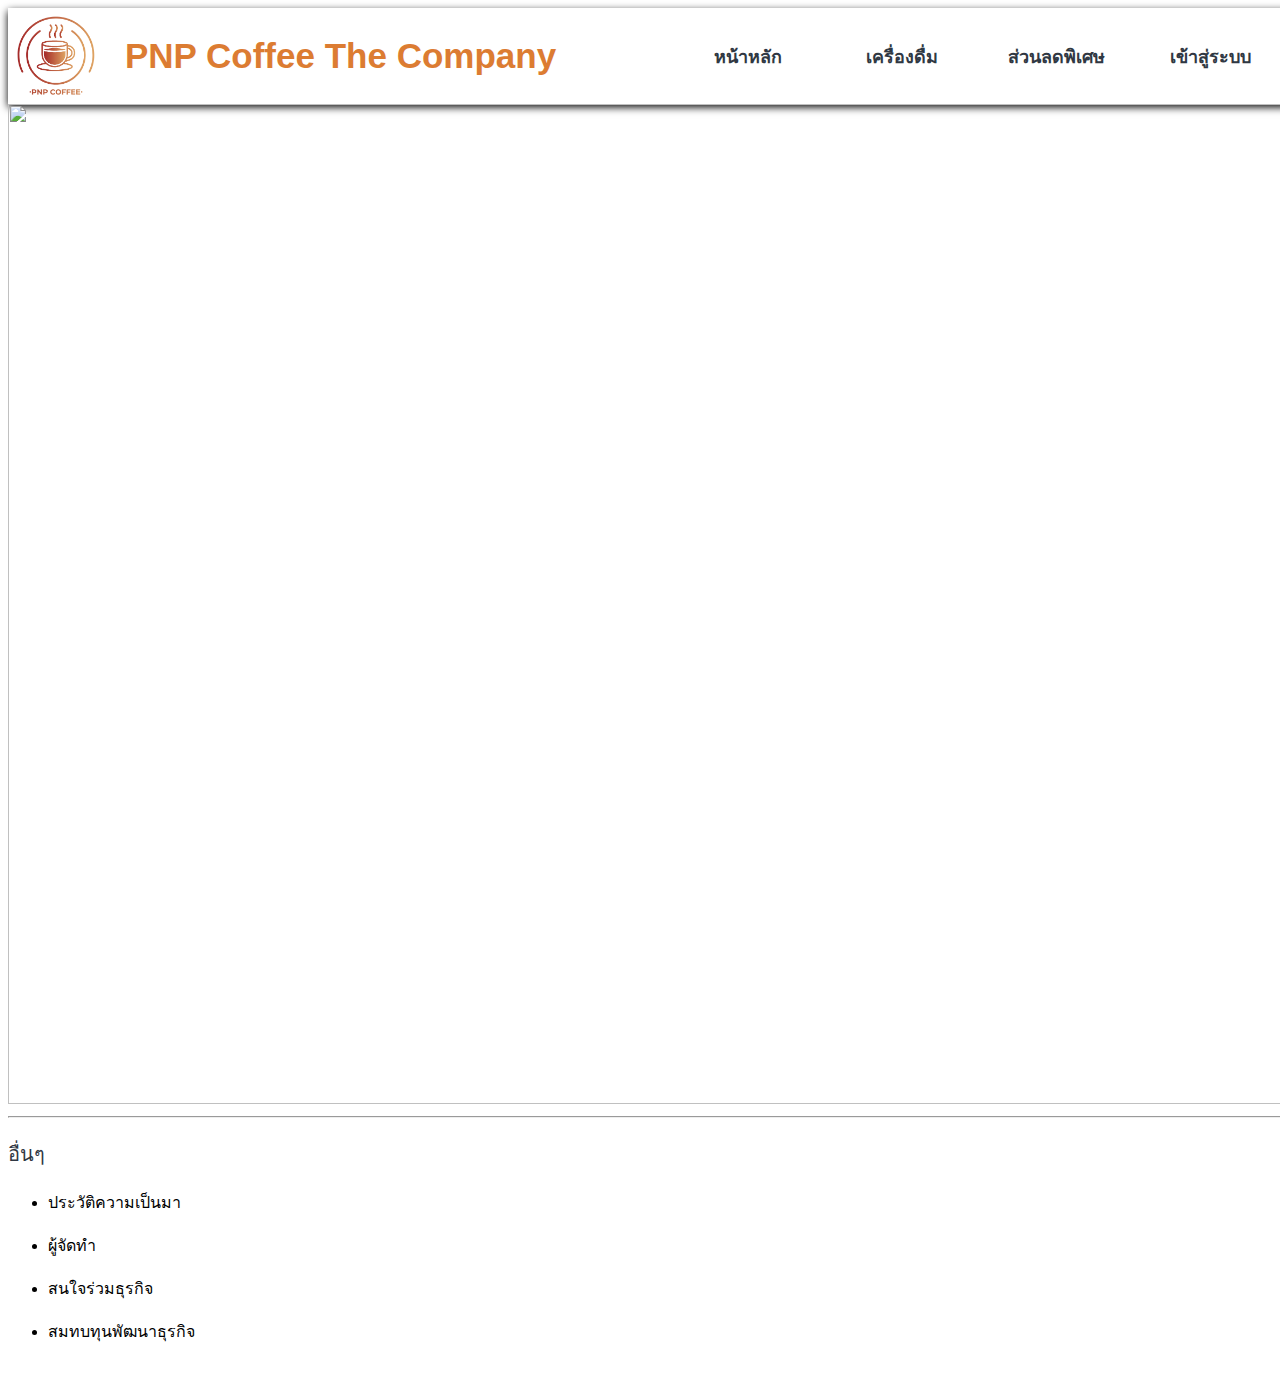
==== index.html @ 73d6b40f "new19" ====
<!DOCTYPE html>
<html>
<head>
    <style>
        h1 {
            font-family:Impact, Haettenschweiler, 'Arial Narrow Bold', sans-serif;
        }
    </style>
    <meta charset="UTF-8">
    <meta name="viewport" content="width=device-width, initial"
    <link rel="stylesheet" href="styles.css">
    <link rel ="icon" href="wepik-gradient-simple-coffee-point-circle-floor-sticker-20230526035819GZjw.png" type="image/x-icon">
    <title>PNP COFFEE</title>
</head>
<style>
    body {
        background-image:url(file:///Applications/web%20page/photo/abstract-blur-defocused-restaurant-coffee-shop-cafe-interior.jpg);width: 100%;
    }
    h1 {
        font-size: 35px;
        color:#DC7C32
    }
    p {
        color:skyblue
    }
    dt {
        font-size: large;
    }
</style>
<body>
    <div>
        <table bgcolor="white" width="100%" height="75" style="box-shadow: 0px 3px 8px 0px rgb(0, 0, 0);">
         <tr bgcolor="white" width="1390">
            <th width="110" rowspan="2"><a href="file:///Applications/web%20page/index.html" style="text-decoration: none;"><img src="wepik-gradient-simple-coffee-point-circle-floor-sticker-20230526035819GZjw.png"90" width="90" align="left" title ="PNP Coffee Thailand - PNP Coffee Company"></a></th>
            <div class="menutable">
                <style>
                    h4{
                        font-size: 18px;
                    }
                    h4:link{
                        color:#303843
                        
                        
                    }
                    h4:hover{
                        transition: 0.3s;
                        font-size: 20px;
                        color:#DC7C32
                        
                    }
                    th {
                        
                        background: white;
                    }
                    .menutable:link{
                        border: none;
                    }
                    .menutable:hover{
                        transition: 0.6s;
                        border-bottom: #DC7C32 5px solid;
                    }

                </style>
                <th><h1 align="left"> PNP Coffee The Company</h1></th>
                <div class="testmenu">
                    <th width="150" class="menutable"><a href="index.html" style="text-decoration: none; color:#303843"><h4>หน้าหลัก</h4></a></th>
                    <th width="150" class="menutable"><a href="Drink and coffee.html" style="text-decoration: none; color:#303843"><h4>เครื่องดื่ม</h4></a></th>
                    <th width="150" class="menutable"><a href="voucher.html" style="text-decoration: none; color:#303843" ><h4>ส่วนลดพิเศษ</h4></a></th>
                    <th width="150" class="menutable"><a href="file:///Applications/web%20page/index.html" style="text-decoration: none; color:#303843"><h4>เข้าสู่ระบบ</h4></a></th>
                </div>
            </div>
         </tr>
        </table>
        <div>
            <img src="1912.i211.035..coffee cup on table realistic.jpg" width="100%" height="1000">
        </div> 
        <hr>
        <style>
            li:link{
                color:#303843
            }
            li:hover{
                font-size: larger;
                color:#DC7C32
            }
        </style>
    <div>
        <p style="font-size: 20px; color:#303843">อื่นๆ</p>    
        <ul>
            <li>ประวัติความเป็นมา</li>
            <br>
            <li>ผู้จัดทำ</li>
            <br>
            <li>สนใจร่วมธุรกิจ</li>
            <br>
            <li>สมทบทุนพัฒนาธุรกิจ</li>
            <br>
        </ul>   
</body>
</html>
---- styles.css ----
body {
    background-image:url(file:///Applications/web%20page/photo/abstract-blur-defocused-restaurant-coffee-shop-cafe-interior.jpg);width: 100%;
}
h1 {
    font-size: 35px;
    color:#DC7C32
}
p {
    color:skyblue
}
dt {
    font-size: large;
}
h4{
    font-size: 18px;
}
h4:link{
    color:#303843
    
    
}
h4:hover{
    transition: 0.3s;
    font-size: 20px;
    color:#DC7C32
    
}
th {
    
    background: white;
}
.menutable:link{
    border: none;
}
.menutable:hover{
    transition: 0.6s;
    border-bottom: #DC7C32 5px solid;
    transition: 0.3s;
    font-size: 20px;
    color:#DC7C32
    
    
}
li:link{
    color:#303843
}
li:hover{
    font-size: larger;
    color:#DC7C32
    
}
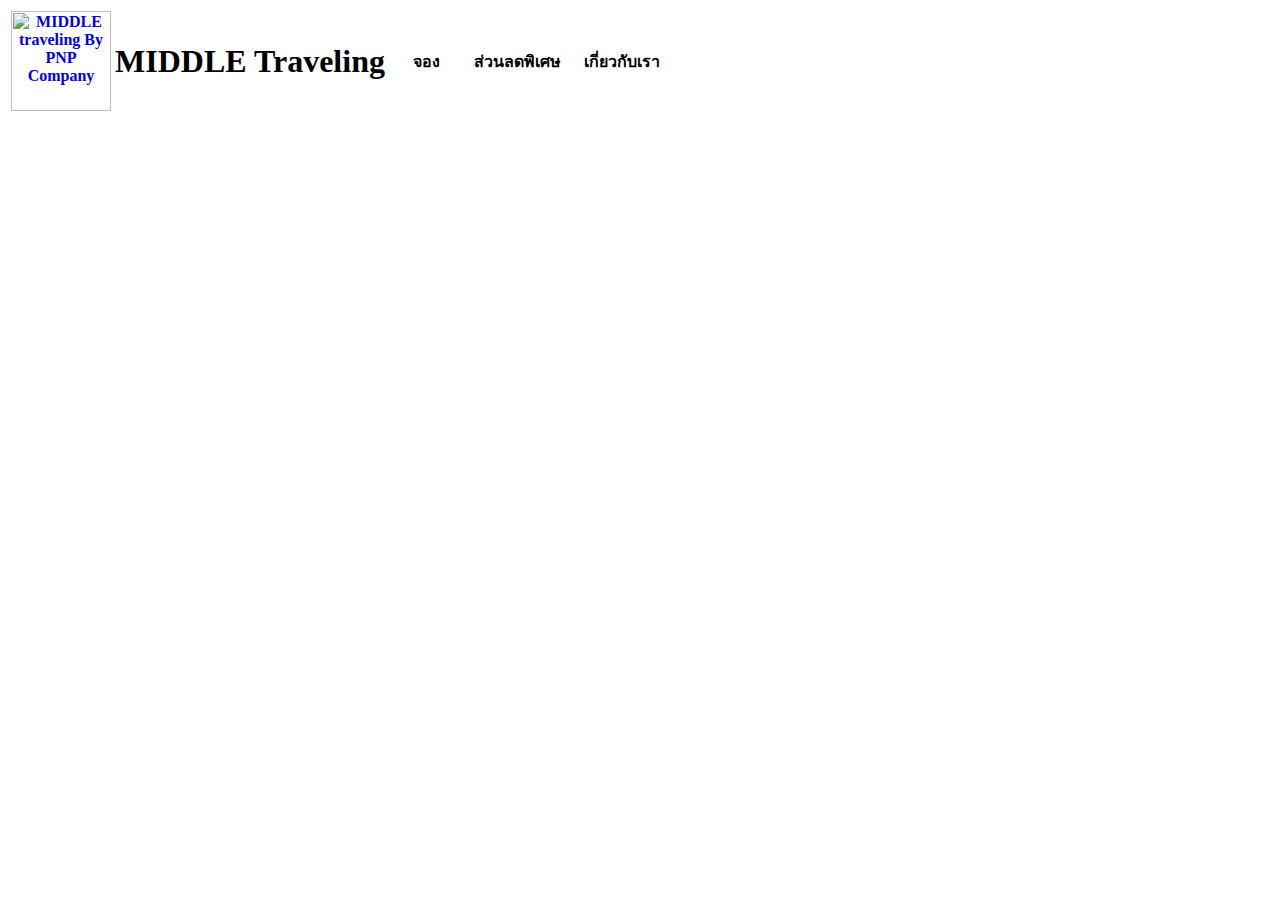
==== commit 86c397d6: "ong" ====
--- a/index.html
+++ b/index.html
@@ -1,100 +1,25 @@
 <!DOCTYPE html>
-<html>
+<html lang="en">
 <head>
-    <style>
-        h1 {
-            font-family:Impact, Haettenschweiler, 'Arial Narrow Bold', sans-serif;
-        }
-    </style>
     <meta charset="UTF-8">
-    <meta name="viewport" content="width=device-width, initial"
-    <link rel="stylesheet" href="styles.css">
-    <link rel ="icon" href="wepik-gradient-simple-coffee-point-circle-floor-sticker-20230526035819GZjw.png" type="image/x-icon">
-    <title>PNP COFFEE</title>
+    <meta http-equiv="X-UA-Compatible" content="IE=edge">
+    <meta name="viewport" content="width=device-width, initial-scale=1.0">
+    <link rel="stylesheet" href="style.css">
+    <title>MIDDLE COFFEE</title>
+    <link rel ="icon" href="icon.PNG" type="image/icon type">
 </head>
-<style>
-    body {
-        background-image:url(file:///Applications/web%20page/photo/abstract-blur-defocused-restaurant-coffee-shop-cafe-interior.jpg);width: 100%;
-    }
-    h1 {
-        font-size: 35px;
-        color:#DC7C32
-    }
-    p {
-        color:skyblue
-    }
-    dt {
-        font-size: large;
-    }
-</style>
 <body>
-    <div>
-        <table bgcolor="white" width="100%" height="75" style="box-shadow: 0px 3px 8px 0px rgb(0, 0, 0);">
-         <tr bgcolor="white" width="1390">
-            <th width="110" rowspan="2"><a href="file:///Applications/web%20page/index.html" style="text-decoration: none;"><img src="wepik-gradient-simple-coffee-point-circle-floor-sticker-20230526035819GZjw.png"90" width="90" align="left" title ="PNP Coffee Thailand - PNP Coffee Company"></a></th>
-            <div class="menutable">
-                <style>
-                    h4{
-                        font-size: 18px;
-                    }
-                    h4:link{
-                        color:#303843
-                        
-                        
-                    }
-                    h4:hover{
-                        transition: 0.3s;
-                        font-size: 20px;
-                        color:#DC7C32
-                        
-                    }
-                    th {
-                        
-                        background: white;
-                    }
-                    .menutable:link{
-                        border: none;
-                    }
-                    .menutable:hover{
-                        transition: 0.6s;
-                        border-bottom: #DC7C32 5px solid;
-                    }
-
-                </style>
-                <th><h1 align="left"> PNP Coffee The Company</h1></th>
-                <div class="testmenu">
-                    <th width="150" class="menutable"><a href="index.html" style="text-decoration: none; color:#303843"><h4>หน้าหลัก</h4></a></th>
-                    <th width="150" class="menutable"><a href="Drink and coffee.html" style="text-decoration: none; color:#303843"><h4>เครื่องดื่ม</h4></a></th>
-                    <th width="150" class="menutable"><a href="voucher.html" style="text-decoration: none; color:#303843" ><h4>ส่วนลดพิเศษ</h4></a></th>
-                    <th width="150" class="menutable"><a href="file:///Applications/web%20page/index.html" style="text-decoration: none; color:#303843"><h4>เข้าสู่ระบบ</h4></a></th>
-                </div>
+    <table id="menuBar">
+        <tr id="trmenu">
+            <link href="https://fonts.cdnfonts.com/css/modern-age" rel="stylesheet">
+            <th width="100px"><a href="main.html"><img src="02real.JPEG" width="100px" height="100px" align="left" title="MIDDLE traveling By PNP Company"></a></th>
+            <th id="formid"><h1 id="middleT">MIDDLE  Traveling</h1></th>
+            <div class="menuword">
+                <th width="75px" class="thmenu"><p class="menuSelect">จอง</p></th>
+                <th width="100px" class="thmenu"><p class="menuSelect">ส่วนลดพิเศษ</p></th>
+                <th width="100px" class="thmenu"><p class="menuSelect">เกี่ยวกับเรา</p></th>
             </div>
-         </tr>
-        </table>
-        <div>
-            <img src="1912.i211.035..coffee cup on table realistic.jpg" width="100%" height="1000">
-        </div> 
-        <hr>
-        <style>
-            li:link{
-                color:#303843
-            }
-            li:hover{
-                font-size: larger;
-                color:#DC7C32
-            }
-        </style>
-    <div>
-        <p style="font-size: 20px; color:#303843">อื่นๆ</p>    
-        <ul>
-            <li>ประวัติความเป็นมา</li>
-            <br>
-            <li>ผู้จัดทำ</li>
-            <br>
-            <li>สนใจร่วมธุรกิจ</li>
-            <br>
-            <li>สมทบทุนพัฒนาธุรกิจ</li>
-            <br>
-        </ul>   
+        </tr>
+    </table>
 </body>
 </html>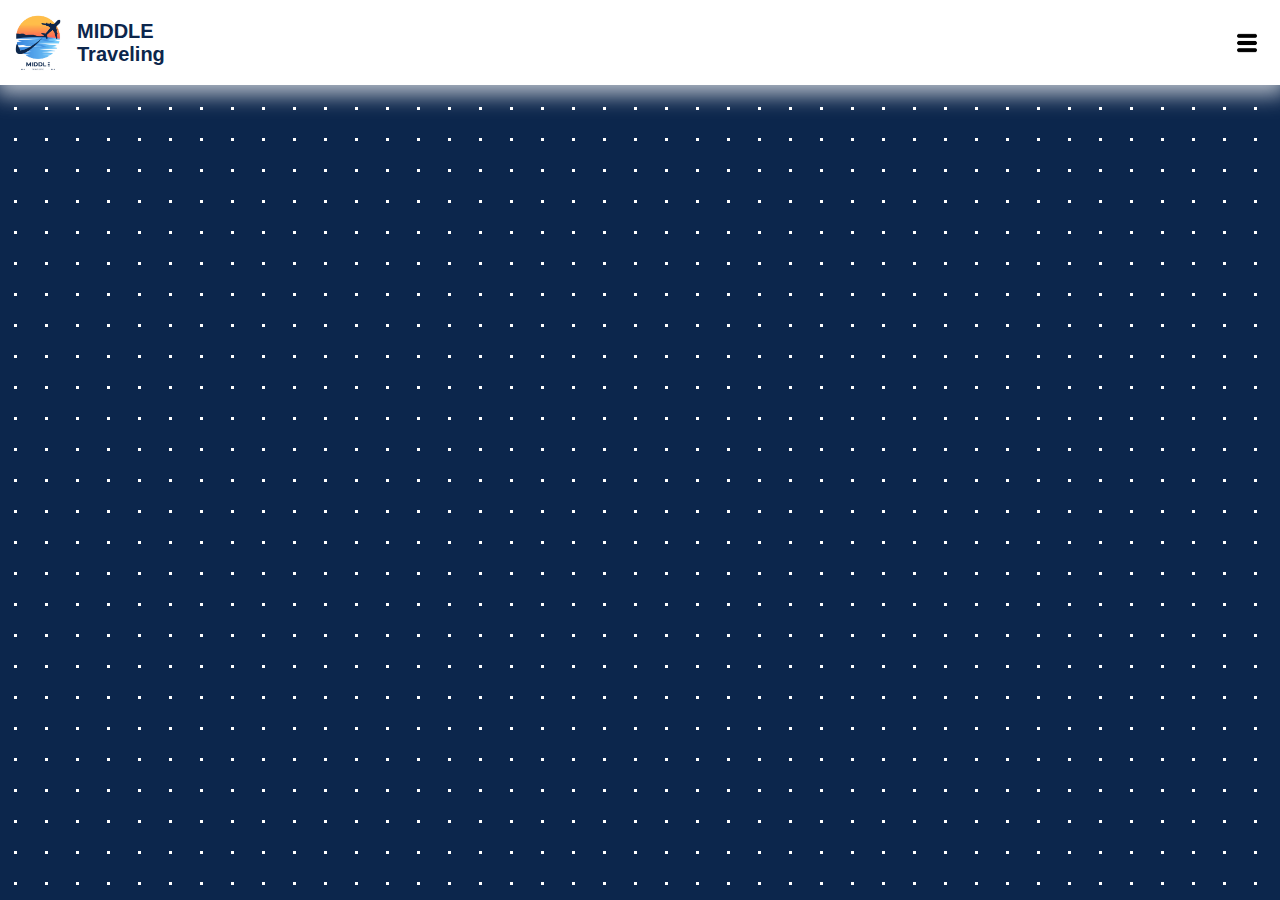
==== commit 1c4de0a3: "gg" ====
--- a/index.html
+++ b/index.html
@@ -1,6 +1,7 @@
 <!DOCTYPE html>
 <html lang="en">
 <head>
+   
     <meta charset="UTF-8">
     <meta http-equiv="X-UA-Compatible" content="IE=edge">
     <meta name="viewport" content="width=device-width, initial-scale=1.0">
@@ -12,13 +13,13 @@
     <table id="menuBar">
         <tr id="trmenu">
             <link href="https://fonts.cdnfonts.com/css/modern-age" rel="stylesheet">
-            <th width="100px"><a href="main.html"><img src="02real.JPEG" width="100px" height="100px" align="left" title="MIDDLE traveling By PNP Company"></a></th>
+            <th width="70px"><a href="index.html"><img src="02real.JPEG" width="70px" height="70px" align="left" title="MIDDLE traveling By PNP Company"></a></th>
             <th id="formid"><h1 id="middleT">MIDDLE  Traveling</h1></th>
-            <div class="menuword">
-                <th width="75px" class="thmenu"><p class="menuSelect">จอง</p></th>
-                <th width="100px" class="thmenu"><p class="menuSelect">ส่วนลดพิเศษ</p></th>
-                <th width="100px" class="thmenu"><p class="menuSelect">เกี่ยวกับเรา</p></th>
-            </div>
+            <th id="menuicon">
+                <ul id="dropdown"><img src="hamberger button.png" width="20px">
+                    <li id="drop">Test1</li>
+                </ul>
+            </th>
         </tr>
     </table>
 </body>
--- a/style.css
+++ b/style.css
@@ -0,0 +1,84 @@
+head{
+    @media only screen and(min-width:320px) {
+    }
+    width: 100%;
+}
+body{
+    margin: 0px;
+    background-color: #0C264C;
+    opacity: 1;
+    background-image: radial-gradient(#fff 1.55px, #0C264C 1.55px);
+    background-size: 31px 31px;
+}
+#menuBar{
+    
+    height: 100px;
+    width: 100%;
+    background:white;
+    box-shadow: 1px 19px 39px 19px rgba(255,255,255,0.69);
+    -webkit-box-shadow: 1px 5px 20px 5px rgba(255,255,255,0.69);
+    -moz-box-shadow: 1px 5px 20px 5px rgba(255,255,255,0.69);
+    height: 85px;
+    
+}
+#logo{
+
+    margin-left: auto;
+    float: left;
+}
+#middleT{
+    text-align: left;
+    float: left;
+    margin: 0px;
+    margin-left: 0px;
+    font-size: 20px;
+    font-family: 'Modern Age', sans-serif;                            
+    color: #0C264C;
+}
+.menuSelect{
+    text-align: center;
+    color: #0C264C;
+    
+    margin-left: 0px;
+}
+#formid{
+    width: 600px;
+    margin-left: 20px;
+}
+
+.menuword{
+    text-align: center;
+}
+#trmenu{
+    height: 50px;
+}
+#menuicon{
+    margin-right: 20px;
+    margin-top: 30px;
+    float: right;
+
+}
+#formid{
+    margin-left: 0px;
+    width: 100px;
+    
+}
+#dropdown{
+    list-style: none;
+    color:#0C264C;
+    padding: 0px;
+    margin: 0px;
+    
+}
+#dropdown:hover{
+    transform:rotateX('90');
+}
+#drop{
+    display: none;
+
+}
+#drop:hover{
+    display: block;
+}
+@import url('https://fonts.cdnfonts.com/css/modern-age');
+
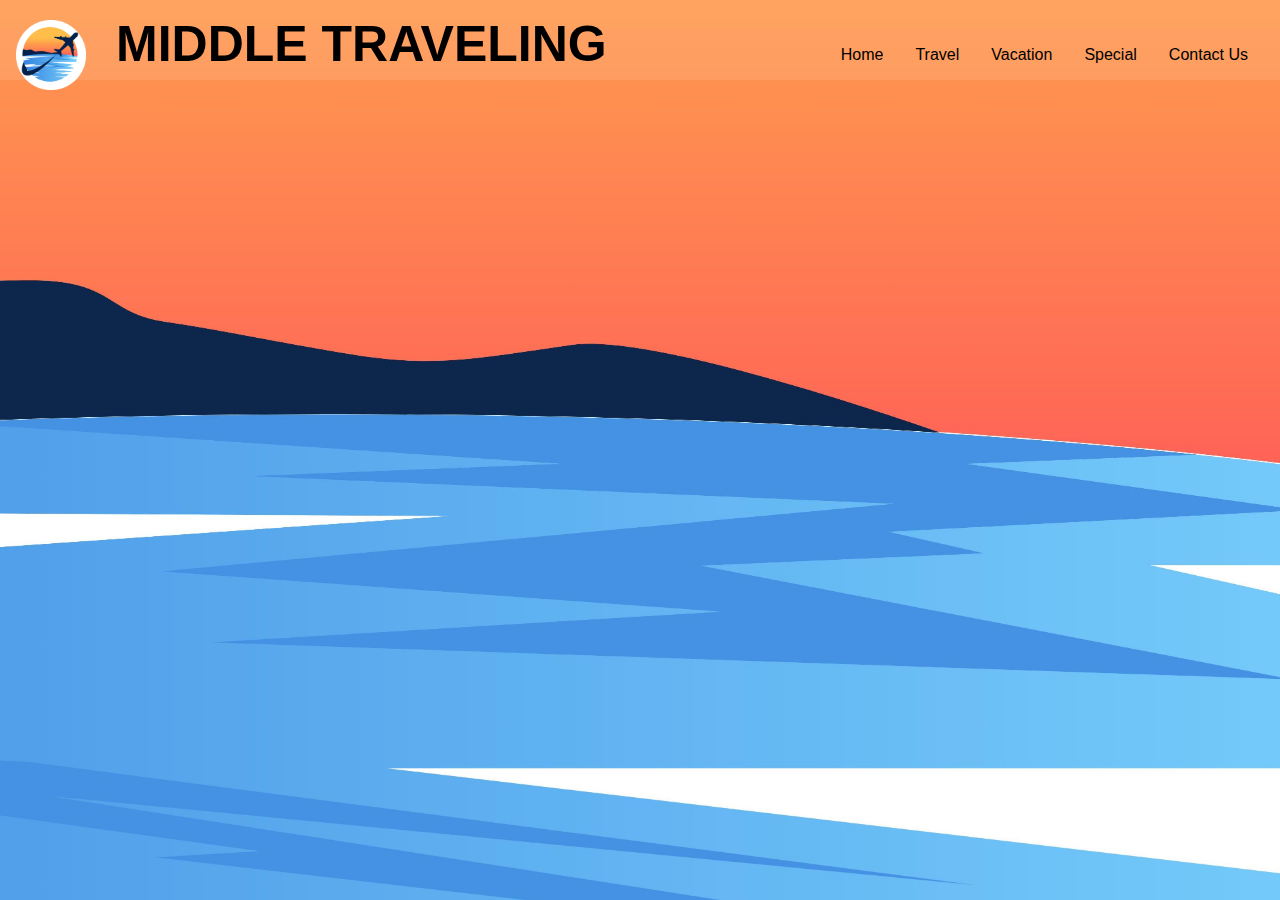
==== commit d4d8ec2a: "gg" ====
--- a/index.html
+++ b/index.html
@@ -1,26 +1,30 @@
 <!DOCTYPE html>
 <html lang="en">
 <head>
-   
     <meta charset="UTF-8">
     <meta http-equiv="X-UA-Compatible" content="IE=edge">
     <meta name="viewport" content="width=device-width, initial-scale=1.0">
+    <title>Document</title>
     <link rel="stylesheet" href="style.css">
-    <title>MIDDLE COFFEE</title>
-    <link rel ="icon" href="icon.PNG" type="image/icon type">
+    <link rel="icon" href="icon.PNG">
 </head>
 <body>
-    <table id="menuBar">
-        <tr id="trmenu">
-            <link href="https://fonts.cdnfonts.com/css/modern-age" rel="stylesheet">
-            <th width="70px"><a href="index.html"><img src="02real.JPEG" width="70px" height="70px" align="left" title="MIDDLE traveling By PNP Company"></a></th>
-            <th id="formid"><h1 id="middleT">MIDDLE  Traveling</h1></th>
-            <th id="menuicon">
-                <ul id="dropdown"><img src="hamberger button.png" width="20px">
-                    <li id="drop">Test1</li>
-                </ul>
-            </th>
-        </tr>
-    </table>
+    <section class="top-nav">
+      <div>
+        <img src="icon.PNG" class="pic">
+        <h2 id="name">MIDDLE TRAVELING</h2>
+      </div>
+      <input id="menu-toggle" type="checkbox" />
+      <label class='menu-button-container' for="menu-toggle">
+      <div class='menu-button'></div>
+    </label>
+      <ul class="menu">
+        <li>Home</li>
+        <li>Travel</li>
+        <li>Vacation</li>
+        <li>Special</li>
+        <li>Contact Us</li>
+      </ul>
+    </section>
 </body>
 </html>--- a/style.css
+++ b/style.css
@@ -1,84 +1,168 @@
-head{
-    @media only screen and(min-width:320px) {
-    }
-    width: 100%;
+@import url('https://fonts.cdnfonts.com/css/amigos-4');
+h2 {
+  vertical-align: center;
+  text-align: center;
 }
-body{
-    margin: 0px;
-    background-color: #0C264C;
-    opacity: 1;
-    background-image: radial-gradient(#fff 1.55px, #0C264C 1.55px);
-    background-size: 31px 31px;
-}
-#menuBar{
-    
-    height: 100px;
-    width: 100%;
-    background:white;
-    box-shadow: 1px 19px 39px 19px rgba(255,255,255,0.69);
-    -webkit-box-shadow: 1px 5px 20px 5px rgba(255,255,255,0.69);
-    -moz-box-shadow: 1px 5px 20px 5px rgba(255,255,255,0.69);
-    height: 85px;
+#name{
+  padding-left: 100px;
+  margin-top: 50px;
+  font-size:50px;
     
 }
-#logo{
-
-    margin-left: auto;
-    float: left;
-}
-#middleT{
-    text-align: left;
-    float: left;
-    margin: 0px;
-    margin-left: 0px;
-    font-size: 20px;
-    font-family: 'Modern Age', sans-serif;                            
-    color: #0C264C;
-}
-.menuSelect{
-    text-align: center;
-    color: #0C264C;
-    
-    margin-left: 0px;
-}
-#formid{
-    width: 600px;
-    margin-left: 20px;
+.pic{
+  position: fixed;
+  padding-top: 55px;
+  width: 70px;
+  float: left;
 }
 
-.menuword{
-    text-align: center;
+html, body {
+  margin: 0;
+  height: 100%;
+  background-image: url("bg.jpeg");
+  background-size: 100%;
 }
-#trmenu{
-    height: 50px;
+
+* {
+  font-family:  'Amigos', sans-serif;;
+  box-sizing: border-box;
 }
-#menuicon{
-    margin-right: 20px;
-    margin-top: 30px;
-    float: right;
 
+.top-nav {
+  display: flex;
+  flex-direction: row;
+  align-items: center;
+  justify-content: space-between;
+  background: rgb(255, 255, 255,0.1);
+  height: 80px;
+  padding: 1em;
 }
-#formid{
-    margin-left: 0px;
-    width: 100px;
-    
+
+.menu {
+  display: flex;
+  flex-direction: row;
+  list-style-type: none;
+  margin: 0;
+  padding: 0;
+  padding-top: 30px;
 }
-#dropdown{
-    list-style: none;
-    color:#0C264C;
-    padding: 0px;
-    margin: 0px;
-    
+
+.menu > li {
+  margin: 0 1rem;
+  overflow: hidden;
 }
-#dropdown:hover{
-    transform:rotateX('90');
+
+.menu-button-container {
+  display: none;
+  height: 100%;
+  width: 30px;
+  cursor: pointer;
+  flex-direction: column;
+  justify-content: center;
+  align-items: center;
 }
-#drop{
-    display: none;
 
+#menu-toggle {
+  display: none;
 }
-#drop:hover{
-    display: block;
+
+.menu-button,
+.menu-button::before,
+.menu-button::after {
+  display: block;
+  background-color: #fff;
+  position: absolute;
+  height: 4px;
+  width: 30px;
+  transition: transform 400ms cubic-bezier(0.23, 1, 0.32, 1);
+  border-radius: 2px;
 }
-@import url('https://fonts.cdnfonts.com/css/modern-age');
 
+.menu-button::before {
+  content: '';
+  margin-top: -8px;
+}
+
+.menu-button::after {
+  content: '';
+  margin-top: 8px;
+}
+
+#menu-toggle:checked + .menu-button-container .menu-button::before {
+  margin-top: 0px;
+  transform: rotate(45deg);
+  transition: 0.3s;
+}
+
+#menu-toggle:checked + .menu-button-container .menu-button {
+  background: rgba(255, 255, 255, 0);
+}
+
+#menu-toggle:checked + .menu-button-container .menu-button::after {
+  margin-top: 0px;
+  transform: rotate(-45deg);
+  transition: 0.3s;
+}
+
+  
+  /*------------------------------*/
+
+
+
+@media (max-width: 700px) {
+  .menu-button-container {
+    display: flex;
+  }
+  .menu {
+    position: absolute;
+    top: 0;
+    margin-top: 50px;
+    left: 0;
+    flex-direction: column;
+    width: 100%;
+    justify-content: center;
+    align-items: center;
+  }
+  #menu-toggle ~ .menu li {
+    height: 0;
+    margin: 0;
+    padding: 0;
+    border: 0;
+    transition: height 400ms cubic-bezier(0.7, 0.5, 0.5, 1);
+  }
+  #menu-toggle:checked ~ .menu li {
+    border-bottom: 1px solid grey;
+    height: 2.5em;
+    padding: 0.5em;
+    transition: height 400ms cubic-bezier(0.7, 0.5, 0.5, 1);
+  }
+  .menu > li {
+    display: flex;
+    justify-content: center;
+    margin: 0;
+    padding: 0.5em 0;
+    width: 100%;
+    color: #0C264C;
+    background-color: white;
+  }
+  .menu > li:not(:last-child) {
+    border-bottom: 1px solid #444;
+  }
+  .pic{
+    position: fixed;
+    padding-top: 10px;
+    width: 50px;
+  }
+  body{
+    margin: 0;
+    height: 100%;
+    background-image: url("mb.jpeg");
+    background-size: 120%;
+  }
+  #name{
+    margin-top: 20px;
+    padding-left: 60px;
+    float: left;
+    font-size: 20px;
+  }
+}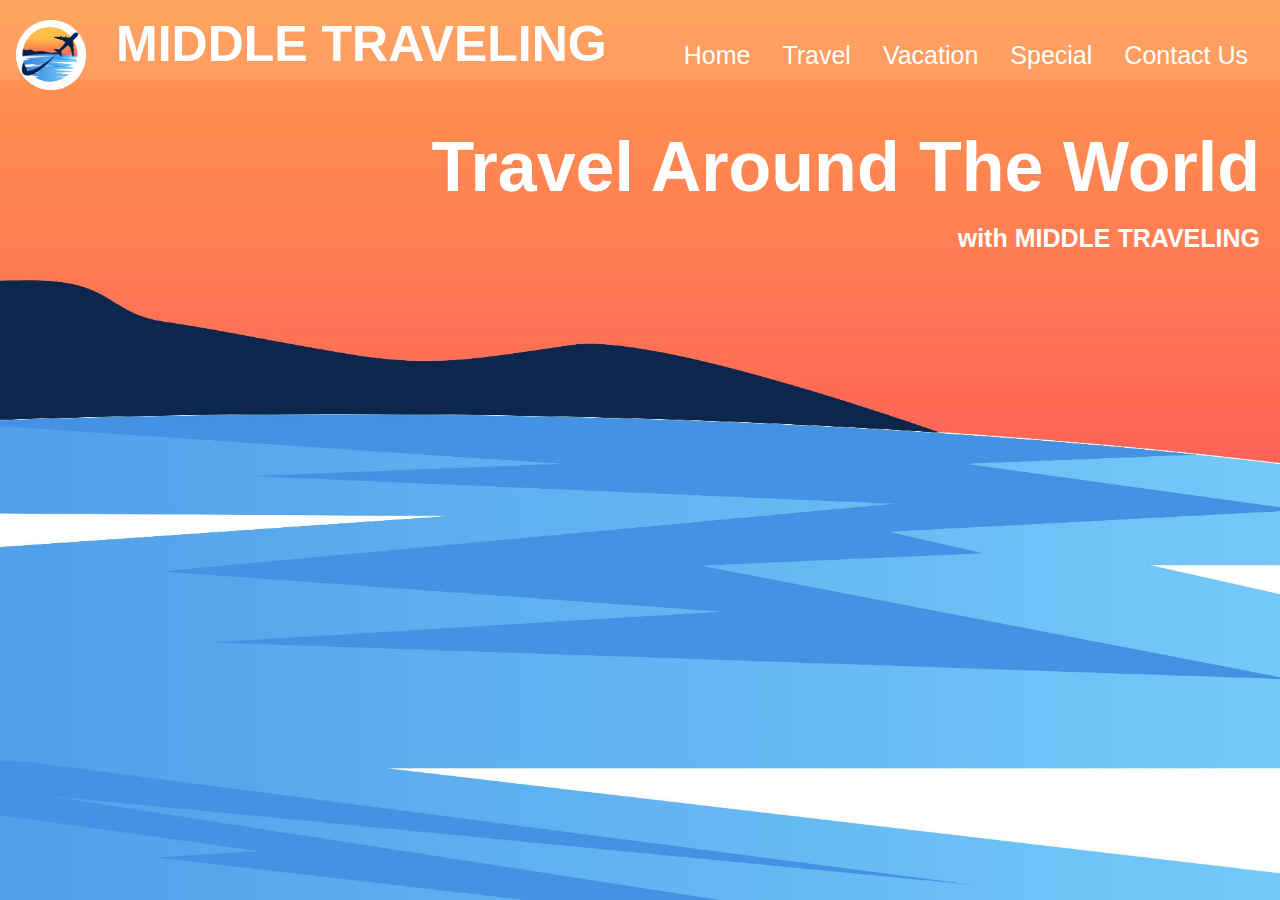
==== commit 65a35597: "gg" ====
--- a/index.html
+++ b/index.html
@@ -4,7 +4,7 @@
     <meta charset="UTF-8">
     <meta http-equiv="X-UA-Compatible" content="IE=edge">
     <meta name="viewport" content="width=device-width, initial-scale=1.0">
-    <title>Document</title>
+    <title>MIDDLE TRAVELING</title>
     <link rel="stylesheet" href="style.css">
     <link rel="icon" href="icon.PNG">
 </head>
@@ -26,5 +26,11 @@
         <li>Contact Us</li>
       </ul>
     </section>
+  <div>
+    <h1 id="word1">Travel Around The World</h1>
+    <h3 id="word2">with MIDDLE TRAVELING</h3>
+
+
+  </div>
 </body>
 </html>--- a/style.css
+++ b/style.css
@@ -4,10 +4,15 @@
   text-align: center;
 }
 #name{
+  color: white;
   padding-left: 100px;
   margin-top: 50px;
   font-size:50px;
     
+}
+li{
+  font-size: 25px;
+  color: white;
 }
 .pic{
   position: fixed;
@@ -15,6 +20,22 @@
   width: 70px;
   float: left;
 }
+#word2{
+  color:white;
+  margin-top: -30px;
+  padding-right: 20px;
+  text-align: right;
+  font-size: 25px;
+
+}
+
+#word1{
+  color:white;
+  padding-right: 20px;
+  text-align: right;
+  font-size: 70px;
+}
+
 
 html, body {
   margin: 0;
@@ -143,7 +164,7 @@
     padding: 0.5em 0;
     width: 100%;
     color: #0C264C;
-    background-color: white;
+    background-color: whitesmoke;
   }
   .menu > li:not(:last-child) {
     border-bottom: 1px solid #444;
@@ -160,9 +181,25 @@
     background-size: 120%;
   }
   #name{
+    color: #ffffff;
     margin-top: 20px;
     padding-left: 60px;
     float: left;
     font-size: 20px;
   }
+  #word2{
+    color:white;
+    margin-top: -20px;
+    padding-right: 20px;
+    text-align: right;
+    font-size: 15px;
+  
+  }
+  
+  #word1{
+    color:white;
+    padding-right: 20px;
+    text-align: right;
+    font-size: 40px;
+  }
 }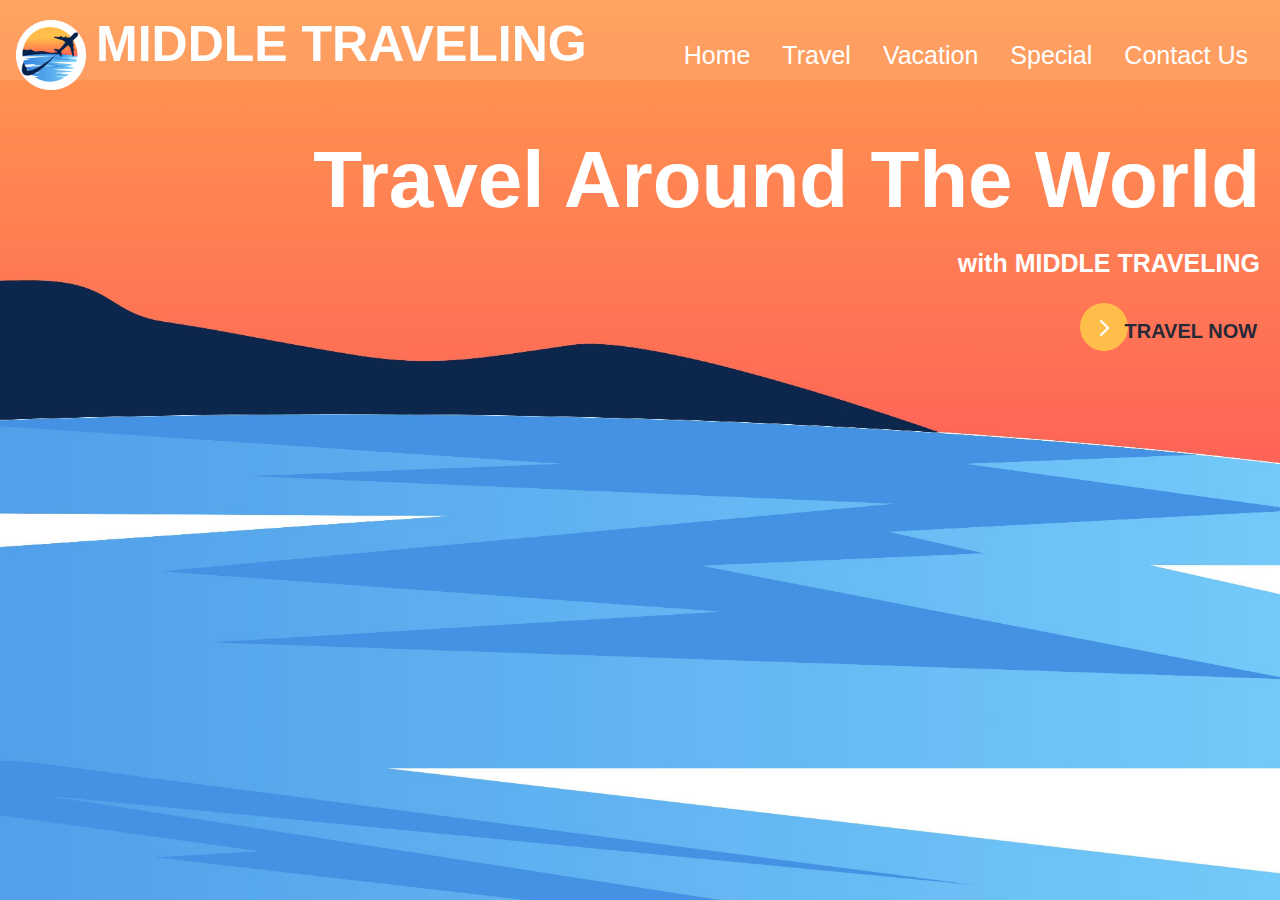
==== commit 5696edac: "gg" ====
--- a/index.html
+++ b/index.html
@@ -29,6 +29,12 @@
   <div>
     <h1 id="word1">Travel Around The World</h1>
     <h3 id="word2">with MIDDLE TRAVELING</h3>
+    <button class="learn-more">
+      <span class="circle" aria-hidden="true">
+      <span class="icon arrow"></span>
+      </span>
+      <span class="button-text">Travel Now</span>
+    </button>
 
 
   </div>
--- a/style.css
+++ b/style.css
@@ -5,11 +5,102 @@
 }
 #name{
   color: white;
-  padding-left: 100px;
+  padding-left: 80px;
   margin-top: 50px;
   font-size:50px;
     
 }
+button {
+  position: relative;
+  display: inline-block;
+  cursor: pointer;
+  outline: none;
+  border: 0;
+  vertical-align: middle;
+  text-decoration: none;
+  background: transparent;
+  padding: 0;
+  font-size: inherit;
+  font-family: inherit;
+ }
+ 
+ button.learn-more {
+  font-size: 20px;
+
+  margin-left:1080px;
+  width: 12rem;
+  height: auto;
+ }
+ 
+ button.learn-more .circle {
+  transition: all 0.45s cubic-bezier(0.65, 0, 0.076, 1);
+  position: relative;
+  display: block;
+  margin: 0;
+  width: 3rem;
+  height: 3rem;
+  background: #FFBD4A;
+  border-radius: 1.625rem;
+ }
+ 
+ button.learn-more .circle .icon {
+  transition: all 0.45s cubic-bezier(0.65, 0, 0.076, 1);
+  position: absolute;
+  top: 0;
+  bottom: 0;
+  margin: auto;
+  background: #fff;
+ }
+ 
+ button.learn-more .circle .icon.arrow {
+  transition: all 0.45s cubic-bezier(0.65, 0, 0.076, 1);
+  left: 0.625rem;
+  width: 1.125rem;
+  height: 0.125rem;
+  background: none;
+ }
+ 
+ button.learn-more .circle .icon.arrow::before {
+  position: absolute;
+  content: "";
+  top: -0.29rem;
+  right: 0.0625rem;
+  width: 0.625rem;
+  height: 0.625rem;
+  border-top: 0.125rem solid #fff;
+  border-right: 0.125rem solid #fff;
+  transform: rotate(45deg);
+ }
+ 
+ button.learn-more .button-text {
+  transition: all 0.45s cubic-bezier(0.65, 0, 0.076, 1);
+  position: absolute;
+  top: 0;
+  left: 0;
+  right: 0;
+  bottom: 0;
+  padding: 0.75rem 0;
+  margin: 0 0 0 1.85rem;
+  color: #282936;
+  font-weight: 700;
+  line-height: 1.6;
+  text-align: center;
+  text-transform: uppercase;
+ }
+ 
+ button:hover .circle {
+  width: 100%;
+ }
+ 
+ button:hover .circle .icon.arrow {
+  background: #fff;
+  transform: translate(1rem, 0);
+ }
+ 
+ button:hover .button-text {
+  color: #fff;
+ }
+ /*--------------------------*/
 li{
   font-size: 25px;
   color: white;
@@ -33,7 +124,7 @@
   color:white;
   padding-right: 20px;
   text-align: right;
-  font-size: 70px;
+  font-size: 80px;
 }
 
 
@@ -195,11 +286,104 @@
     font-size: 15px;
   
   }
-  
   #word1{
     color:white;
     padding-right: 20px;
     text-align: right;
     font-size: 40px;
   }
+  button {
+    position: relative;
+    display: inline-block;
+    cursor: pointer;
+    outline: none;
+    border: 0;
+    vertical-align: middle;
+    text-decoration: none;
+    background: transparent;
+    padding: 0;
+    font-size: inherit;
+    font-family: inherit;
+   }
+   
+   button.learn-more {
+    padding-left: 60px;
+    padding-top: 0px;
+    font-size: 14px;
+    margin-left: 60px;
+    width: 12rem;
+    height: auto;
+   }
+   
+   button.learn-more .circle {
+    transition: all 0.45s cubic-bezier(0.65, 0, 0.076, 1);
+    position: relative;
+    display: block;
+    margin: 0;
+    width: 3rem;
+    height: 3rem;
+    background: #FFBD4A;
+    border-radius: 1.625rem;
+   }
+   
+   button.learn-more .circle .icon {
+    transition: all 0.45s cubic-bezier(0.65, 0, 0.076, 1);
+    position: absolute;
+    top: 0;
+    bottom: 0;
+    margin: auto;
+    background: #fff;
+   }
+   
+   button.learn-more .circle .icon.arrow {
+    transition: all 0.45s cubic-bezier(0.65, 0, 0.076, 1);
+    left: 0.625rem;
+    width: 1.125rem;
+    height: 0.125rem;
+    background: none;
+   }
+   
+   button.learn-more .circle .icon.arrow::before {
+    position: absolute;
+    content: "";
+    top: -0.29rem;
+    right: 0.0625rem;
+    width: 0.625rem;
+    height: 0.625rem;
+    border-top: 0.125rem solid #fff;
+    border-right: 0.125rem solid #fff;
+    transform: rotate(45deg);
+   }
+   
+   button.learn-more .button-text {
+    transition: all 0.45s cubic-bezier(0.65, 0, 0.076, 1);
+    position: absolute;
+    top: 5px;
+    left: 75px;
+    right: 0;
+    bottom: 0;
+    padding: 0.75rem 0;
+    margin: 0 0 0 1.85rem;
+    color: #282936;
+    font-weight: 700;
+    line-height: 1.6;
+    text-align: center;
+    text-transform: uppercase;
+   }
+   
+   button:hover .circle {
+    width: 100%;
+   }
+   
+   button:hover .circle .icon.arrow {
+    background: #fff;
+    transform: translate(1rem, 0);
+   }
+   
+   button:hover .button-text {
+    color: #fff;
+   }
+   
+  
+  
 }